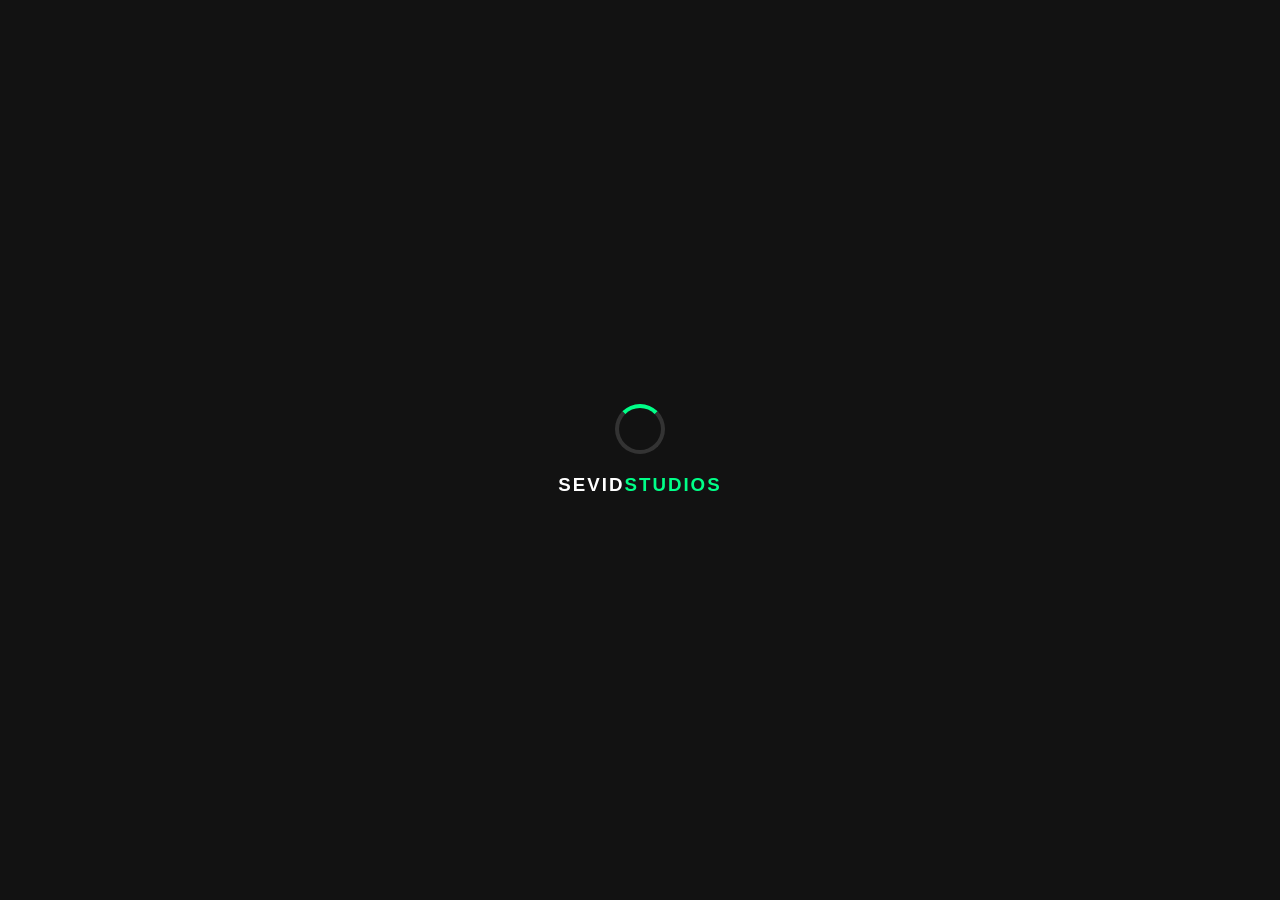
==== index.html @ db2d61b6 "Update index.html" ====
<!DOCTYPE html>
<html lang="ro">
<head>
    <meta charset="UTF-8">
    <meta name="viewport" content="width=device-width, initial-scale=1.0">
    <title>RPG Panel - Advanced</title>
    
    <link rel="stylesheet" href="https://cdnjs.cloudflare.com/ajax/libs/font-awesome/6.4.0/css/all.min.css">
    <script src="https://cdn.jsdelivr.net/npm/sweetalert2@11"></script>

    <style>
        /* --- CSS GENERAL --- */
        * { margin: 0; padding: 0; box-sizing: border-box; font-family: 'Segoe UI', Tahoma, Geneva, Verdana, sans-serif; }
        body { display: flex; background-color: #121212; color: #e0e0e0; height: 100vh; overflow: hidden; }

        /* --- SCROLLBAR --- */
        ::-webkit-scrollbar { width: 8px; }
        ::-webkit-scrollbar-track { background: #1a1a1a; }
        ::-webkit-scrollbar-thumb { background: #333; border-radius: 4px; }
        ::-webkit-scrollbar-thumb:hover { background: #00ff88; }

        /* --- LOADING SCREEN (FIX PENTRU FLICKER) --- */
        #loading-screen {
            position: fixed; top: 0; left: 0; width: 100%; height: 100%;
            background: #121212; z-index: 10000;
            display: flex; justify-content: center; align-items: center; flex-direction: column;
        }
        .loader {
            border: 4px solid #333; border-top: 4px solid #00ff88;
            border-radius: 50%; width: 50px; height: 50px;
            animation: spin 1s linear infinite; margin-bottom: 20px;
        }
        @keyframes spin { 0% { transform: rotate(0deg); } 100% { transform: rotate(360deg); } }

        /* --- MODERN SWEETALERT DARK THEME (ADAUGAT) --- */
        .swal2-popup {
            background: rgba(15, 15, 15, 0.95) !important;
            backdrop-filter: blur(15px);
            border: 1px solid rgba(0, 255, 136, 0.2) !important;
            color: #fff !important;
            border-radius: 25px !important;
            box-shadow: 0 20px 50px rgba(0,0,0,0.8) !important;
        }
        .swal2-title { color: #fff !important; font-weight: 800 !important; text-transform: uppercase; letter-spacing: 1px; }
        .swal2-html-container { color: #ccc !important; }
        .swal2-confirm { background: #00ff88 !important; color: #000 !important; font-weight: bold !important; border-radius: 12px !important; padding: 12px 30px !important; }
        .swal2-timer-progress-bar { background: #00ff88 !important; }

        /* --- OVERLAY VERIFICARE --- */
        #verify-overlay {
            position: fixed; top: 0; left: 0; width: 100vw; height: 100vh;
            background-color: #000000; z-index: 99999; display: none;
            flex-direction: column; justify-content: center; align-items: center; text-align: center;
        }
        .verify-box {
            border: 1px solid #333; padding: 40px; border-radius: 20px; background: #0a0a0a;
            box-shadow: 0 0 50px rgba(0, 255, 136, 0.1); max-width: 500px; width: 90%;
        }
        .code-display {
            font-size: 32px; letter-spacing: 2px; color: #00ff88; font-weight: bold; font-family: monospace;
            margin: 25px 0; border: 2px dashed #00ff88; padding: 15px; border-radius: 10px;
            background: rgba(0, 255, 136, 0.05); user-select: all;
        }

        /* --- LOGIN STYLES --- */
        /* Nota: Default display none ca sa nu apara flicker */
        /* --- UPGRADE LOGIN MODERN (Glassmorphism) --- */
        /* Container Video */
        .video-background { position: fixed; top: 0; left: 0; width: 100%; height: 100%; z-index: -1; pointer-events: none; overflow: hidden; }
        .video-background iframe {
            /* Îl facem de 2 ori mai mare decât ecranul și îl micșorăm la loc cu scale */
            /* Asta forțează YouTube să trimită stream-ul de rezoluție maximă */
            width: 200%; 
            height: 200%;
            position: absolute;
            top: 50%;
            left: 50%;
            transform: translate(-50%, -50%) scale(0.6); /* Scale 0.6 îl aduce la mărimea ecranului tău */
            pointer-events: none;
            filter: brightness(0.8) contrast(1.1); /* Îi dăm și puțin "pop" vizual */
        }
        .video-overlay { position: fixed; top: 0; left: 0; width: 100%; height: 100%; background: radial-gradient(circle, rgba(0,0,0,0.4) 0%, rgba(0,0,0,0.8) 100%); z-index: 0; }

        /* Center Login Panel */
        /* Center Login Panel */
#auth-container {
    position: fixed; /* <--- ASTA E CHEIA. Îl fixează pe ecran */
    top: 0;
    left: 0;
    width: 100%;
    height: 100%;
    
    background: transparent !important;
    /* display: none;  <-- Aceasta linie ramane comentata sau o stergi, 
                           pentru ca JS-ul se ocupa de display (flex/none) */
    display: none; 
    justify-content: center;
    align-items: center;
    z-index: 50; /* Asigură-te că e peste fundal, dar sub SweetAlert (care are z-index mare) */
}

        .auth-box {
            position: relative;
            background: rgba(10, 10, 10, 0.85) !important; /* Aproape negru, foarte pro */
            backdrop-filter: blur(25px) saturate(180%);
            padding: 60px 45px;
            border-radius: 30px;
            border: 1px solid rgba(0, 255, 136, 0.2); /* Margine verde foarte fina */
            width: 420px;
            box-shadow: 0 40px 100px rgba(0, 0, 0, 0.9);
            transition: 0.5s ease;
        }

        .auth-box:hover {
            border-color: rgba(0, 255, 136, 0.6);
            box-shadow: 0 0 30px rgba(0, 255, 136, 0.1);
        }

        .auth-box h2 {
            font-size: 32px;
            font-weight: 900;
            text-transform: uppercase;
            letter-spacing: 5px;
            background: linear-gradient(to right, #fff, #00ff88);
            -webkit-background-clip: text;
            -webkit-text-fill-color: transparent;
            margin-bottom: 35px;
        }

        .auth-box input {
            background: rgba(255, 255, 255, 0.03) !important;
            color: #ffffff !important; /* Textul pe care îl scrii va fi alb */
            border: 1px solid rgba(255, 255, 255, 0.1) !important;
            padding: 18px !important;
            border-radius: 15px !important;
            margin-bottom: 20px !important;
            font-size: 16px !important;
            transition: 0.3s;
        }

        .auth-box input:focus {
            background: rgba(0, 255, 136, 0.05) !important;
            border-color: #00ff88 !important;
            box-shadow: 0 0 20px rgba(0, 255, 136, 0.1);
        }

        .btn-auth {
            background: #00ff88 !important;
            color: #000 !important;
            padding: 20px !important;
            border-radius: 15px !important;
            font-size: 16px !important;
            font-weight: 900 !important;
            letter-spacing: 2px !important;
            margin-top: 25px !important;
            transition: 0.4s cubic-bezier(0.175, 0.885, 0.32, 1.275) !important;
        }

        .btn-auth:hover {
            transform: scale(1.05) !important;
            box-shadow: 0 15px 30px rgba(0, 255, 136, 0.4) !important;
        }
        .switch-auth { margin-top: 15px; font-size: 12px; cursor: pointer; color: #aaa; text-decoration: underline; }

        /* --- DASHBOARD CONTAINER --- */
        /* Nota: Default display none ca sa nu apara flicker */
        #dashboard-container { display: none; width: 100%; height: 100%; display: flex; }

        /* --- SIDEBAR --- */
        .sidebar {
            width: 260px; background-color: #1a1a1a; display: flex; flex-direction: column;
            padding: 25px; border-right: 1px solid #2a2a2a; box-shadow: 4px 0 15px rgba(0,0,0,0.3); z-index: 10;
        }
        .logo { margin-bottom: 40px; text-align: center; padding-bottom: 20px; border-bottom: 1px solid #333; }
        .logo h2 { color: #fff; font-weight: 800; letter-spacing: 1px; }
        .logo span { color: #00ff88; }
        .sidebar ul { list-style: none; }
        .sidebar ul li { margin-bottom: 10px; }
        .sidebar ul li a {
            text-decoration: none; color: #aaa; font-size: 15px; display: flex; align-items: center;
            padding: 12px 15px; border-radius: 8px; transition: all 0.2s ease; cursor: pointer;
        }
        .sidebar ul li a i { margin-right: 15px; width: 20px; text-align: center; }
        .sidebar ul li a:hover, .sidebar ul li.active a {
            background-color: rgba(0, 255, 136, 0.1); color: #00ff88; font-weight: 600; border-left: 3px solid #00ff88;
        }
        .logout { margin-top: auto; }
        .logout a { color: #ff4d4d !important; }
        .logout a:hover { background: rgba(255, 77, 77, 0.1) !important; }

        /* --- MAIN CONTENT AREA --- */
        .main-content {
            flex: 1; padding: 40px; overflow-y: auto;
            background: #141414; /* Flat dark bg for cleaner look */
        }

        /* --- HEADER COMUN --- */
        header { display: flex; justify-content: space-between; align-items: center; margin-bottom: 40px; }
        .search-box {
            background: #1f1f1f; padding: 8px 15px; border-radius: 8px;
            display: flex; align-items: center; border: 1px solid #333; width: 300px;
        }
        .search-box input { background: transparent; border: none; color: #fff; margin-left: 10px; outline: none; width: 100%; }
        .user-mini-profile { display: flex; align-items: center; gap: 12px; }
        .user-mini-profile img { width: 45px; height: 45px; border-radius: 50%; border: 2px solid #333; }

        /* --- PAGES --- */
        .page-section { display: none; animation: fadeIn 0.3s ease; }
        .page-section.active-page { display: block; }
        @keyframes fadeIn { from { opacity: 0; transform: translateY(10px); } to { opacity: 1; transform: translateY(0); } }

        /* --- STATS GRID --- */
        .stats-grid { display: grid; grid-template-columns: repeat(auto-fit, minmax(200px, 1fr)); gap: 20px; margin-bottom: 30px; }
        .card {
            background-color: #1f1f1f; padding: 20px; border-radius: 12px; position: relative;
            border: 1px solid #2a2a2a; transition: transform 0.2s;
        }
        .card:hover { transform: translateY(-3px); border-color: #00ff88; }
        .card i { font-size: 24px; margin-bottom: 10px; color: #00ff88; background: rgba(0,255,136,0.1); padding: 8px; border-radius: 8px; }
        .card h3 { font-size: 12px; color: #888; text-transform: uppercase; letter-spacing: 1px; margin-bottom: 5px; }
        .card p { font-size: 22px; font-weight: 700; color: #fff; }

        /* --- PROFILE --- */
        .profile-layout { display: flex; flex-direction: column; gap: 30px; }
        .profile-header-card {
            background: #1f1f1f; border-radius: 12px; padding: 30px; border: 1px solid #2a2a2a;
            display: flex; flex-direction: column; align-items: center; text-align: center; margin-bottom: 20px;
        }
        .big-avatar { width: 100px; height: 100px; border-radius: 50%; border: 3px solid #00ff88; margin-bottom: 15px; }
        .profile-name { font-size: 24px; font-weight: bold; color: #fff; }
        .profile-status { font-size: 14px; color: #00ff88; display: flex; align-items: center; gap: 5px; margin-bottom: 15px; }
        .status-dot { width: 8px; height: 8px; background: #00ff88; border-radius: 50%; display: inline-block; }
        
        .badges-container { display: flex; gap: 10px; justify-content: center; }
        .badge { padding: 5px 15px; border-radius: 20px; font-size: 12px; font-weight: bold; color: #fff; }
        .badge-vip { background: linear-gradient(45deg, #f1c40f, #f39c12); color: #000; }

        /* --- TABS --- */
        .profile-tabs { display: flex; gap: 20px; margin-bottom: 20px; border-bottom: 1px solid #333; padding-bottom: 10px; }
        .tab-btn { color: #888; cursor: pointer; padding: 10px; font-weight: 500; transition: 0.3s; display: flex; align-items: center; gap: 8px; }
        .tab-btn:hover { color: #fff; }
        .tab-btn.active-tab { color: #00ff88; border-bottom: 2px solid #00ff88; }

        /* --- DATA ROWS --- */
        .data-row {
            display: flex; justify-content: space-between; padding: 15px 0; border-bottom: 1px solid #2a2a2a;
            font-size: 14px;
        }
        .data-row:last-child { border-bottom: none; }
        .data-label { color: #888; font-weight: 500; }
        .data-value { color: #fff; font-weight: 600; }

        /* --- CAR TABLE --- */
        .vehicles-table { width: 100%; border-collapse: collapse; margin-top: 15px; }
        .vehicles-table th { text-align: left; color: #888; padding: 10px; border-bottom: 1px solid #333; font-size: 12px; text-transform: uppercase; }
        .vehicles-table td { padding: 15px 10px; border-bottom: 1px solid #2a2a2a; color: #fff; font-size: 14px; }
        .vehicle-status-ok { color: #00ff88; } .vehicle-status-broken { color: #ff4d4d; }

        .tab-content { display: none; } .tab-content.active-tab-content { display: block; }

        /* Warning Email */
        .email-warning {
            background: rgba(255, 77, 77, 0.1); border: 1px solid #ff4d4d; color: #ff4d4d;
            padding: 12px 20px; border-radius: 8px; margin-bottom: 30px; display: none; align-items: center; justify-content: space-between;
        }

        @media (max-width: 900px) { .profile-layout { grid-template-columns: 1fr; } }
    </style>
</head>
<body>
    <div class="video-background">
    <div class="video-overlay"></div>
    <iframe src="https://www.youtube.com/embed/BiOPO-nKj7s?autoplay=1&mute=1&controls=0&loop=1&playlist=BiOPO-nKj7s&showinfo=0&rel=0&modestbranding=1&iv_load_policy=3&start=10&disablekb=1&fs=0&origin=http://localhost" 
        frameborder="0" allow="autoplay; encrypted-media" allowfullscreen></iframe>
</div>

    <div id="loading-screen">
        <div class="loader"></div>
        <h3 style="color:white; letter-spacing: 2px;">SEVID<span style="color:#00ff88">STUDIOS</span></h3>
    </div>

    <div id="verify-overlay">
        <div class="verify-box">
            <h1 style="color:white; font-size: 28px; margin-bottom: 10px;">⚠️ Cont Neverificat</h1>
            <p style="color:#ccc; font-size: 16px; margin-bottom: 20px;">
                Trebuie să confirmi că ești proprietarul contului <b><span id="verify-name" style="color: #00ff88;"></span></b>.
            </p>
            <p style="color:#888; margin-bottom: 5px;">Intră pe server și scrie în chat:</p>
            <div class="code-display" id="verification-code">Generare cod...</div>
            <p style="color:#666; font-size: 12px; margin-top: 20px;">(Dacă scrii corect, acest ecran dispare singur)</p>
            <div style="margin-top: 30px; display: flex; gap: 10px; justify-content: center;">
                <button onclick="activeazaVerificarea()" style="background: #333; color: white; border: none; padding: 10px 15px; cursor: pointer; border-radius: 5px;">🔄 Generează Cod Nou</button>
                <button onclick="logoutUser()" style="background: transparent; border: 1px solid #444; color: #aaa; padding: 10px 15px; cursor: pointer; border-radius: 5px;">Ieșire</button>
            </div>
        </div>
    </div>

    <div id="auth-container">
        <div class="auth-box" id="login-form">
            <h2>🔐 Login Panel</h2>
            <input type="email" id="login-email" placeholder="Email">
            <input type="password" id="login-pass" placeholder="Parolă">
            <button class="btn-auth" onclick="loginUser()">Intră în cont</button>
            <p class="switch-auth" onclick="toggleForms()">Nu ai cont? Înregistrează-te</p>
        </div>
        <div class="auth-box" id="register-form" style="display: none;">
            <h2>📝 Înregistrare</h2>
            <input type="text" id="reg-roblox" placeholder="Nume Exact Roblox (ex: sbyk)">
            <input type="email" id="reg-email" placeholder="Email">
            <input type="password" id="reg-pass" placeholder="Parolă">
            <button class="btn-auth" onclick="registerUser()">Creează Cont</button>
            <p class="switch-auth" onclick="toggleForms()">Ai deja cont? Loghează-te</p>
        </div>
    </div>

    <div id="dashboard-container">
        <div class="sidebar">
            <div class="logo"><h2>SEVID<span>STUDIOS</span></h2></div>
            <ul>
                <li id="nav-dashboard" onclick="navigateTo('/dashboard')">
                    <a><i class="fas fa-chart-line"></i> Dashboard</a>
                </li>
                <li id="nav-profile" onclick="navigateTo('/profile')">
                    <a><i class="fas fa-user-circle"></i> Profilul Meu</a>
                </li>
                <li><a><i class="fas fa-users"></i> Facțiuni</a></li>
                <li><a><i class="fas fa-file-contract"></i> Reclamații</a></li>
                <li><a><i class="fas fa-store"></i> Shop Premium</a></li>
            </ul>
            <div class="logout"><a onclick="logoutUser()"><i class="fas fa-sign-out-alt"></i> Ieșire</a></div>
        </div>

        <div class="main-content">
            <div id="email-alert" class="email-warning">
                <div><i class="fas fa-exclamation-triangle"></i> Emailul <b><span id="alert-email-addr"></span></b> nu este confirmat!</div>
                <button onclick="resendVerification()" style="background:none; border:none; color:#fff; text-decoration:underline; cursor:pointer;">Retrimite Email</button>
            </div>

            <header>
                <div class="welcome-text">
                    <h1 id="page-title">Dashboard</h1>
                    <p style="color:#666; font-size:14px;">Bine ai venit pe panel!</p>
                </div>
                <div class="user-mini-profile">
                    <div class="search-box">
                        <i class="fas fa-search" style="color:#666"></i>
                        <input type="text" id="searchInput" placeholder="Caută jucător...">
                        <i class="fas fa-arrow-right" style="color:#00ff88; cursor:pointer;" onclick="cautaJucatorManual()"></i>
                    </div>
                    <img src="https://tr.rbxcdn.com/535451733604f3780376d54833215904/150/150/AvatarHeadshot/Png" id="miniAvatar">
                </div>
            </header>

            <div id="page-dashboard" class="page-section">
                <div class="profile-header-card" style="align-items: flex-start; text-align: left; padding: 20px;">
                    <h3 style="color:#fff; margin-bottom: 15px; border-bottom: 1px solid #333; width:100%; padding-bottom:10px;">Jurnal Activitate</h3>
                    <div style="width:100%; color:#888; font-size:14px;">
                        <p><i class="fas fa-check-circle" style="color:#00ff88; margin-right:10px;"></i> Te-ai conectat la panel cu succes.</p>
                        <p style="margin-top:10px;"><i class="fas fa-server" style="color:#3498db; margin-right:10px;"></i> Sincronizare cu Roblox DataStore...</p>
                        <p id="debug-msg" style="color: #666; font-size: 12px; margin-top: 10px;">(Status conectare va apărea aici)</p>
                    </div>
                </div>
            </div>

            <div id="page-profile" class="page-section">
                <div class="profile-header-card">
                    <img src="" id="prof-big-avatar" class="big-avatar">
                    <div class="profile-name" id="prof-name">Jucator</div>
                    <div class="profile-status"><span class="status-dot"></span> Online pe Panel</div>
                    <div class="badges-container">
                        <span class="badge badge-vip"><i class="fas fa-crown"></i> VIP</span>
                    </div>
                </div>

                <div class="stats-grid">
                    <div class="card"><i class="fas fa-wallet"></i><h3>Bani Cash</h3><p id="dash-cash">$0</p></div>
                    <div class="card"><i class="fas fa-university"></i><h3>Bani Bancă</h3><p id="dash-bank">$0</p></div>
                    <div class="card"><i class="fas fa-briefcase"></i><h3>Job</h3><p id="dash-job">N/A</p></div>
                    <div class="card"><i class="fas fa-clock"></i><h3>Ore Jucate</h3><p id="dash-hours">0</p></div>
                </div>

                <div class="profile-layout">
                    <div class="profile-main" style="width: 100%;">
                        <div class="profile-tabs">
                            <div class="tab-btn" onclick="navigateTo('/profile/general')"><i class="fas fa-user"></i> General</div>
                            <div class="tab-btn" onclick="navigateTo('/profile/properties')"><i class="fas fa-home"></i> Properties</div>
                            <div class="tab-btn"><i class="fas fa-dumbbell"></i> Skills</div>
                            <div class="tab-btn"><i class="fas fa-history"></i> Faction History</div>
                        </div>

                        <div id="tab-general" class="tab-content">
                            <div class="panel-card" style="background:#1f1f1f; padding: 25px; border-radius:12px; border:1px solid #2a2a2a;">
                                <div class="data-row"><span class="data-label">Faction</span><span class="data-value" id="prof-faction" style="color:#3498db">Civilian</span></div>
                                <div class="data-row"><span class="data-label">Rank</span><span class="data-value" id="prof-rank">0</span></div>
                                <div class="data-row"><span class="data-label">Level</span><span class="data-value" id="prof-level">1</span></div>
                                <div class="data-row"><span class="data-label">Respect Points</span><span class="data-value" id="prof-rp">0</span></div>
                                <div class="data-row"><span class="data-label">Phone</span><span class="data-value" id="prof-phone">000-0000</span></div>
                                <div class="data-row"><span class="data-label">Last Online</span><span class="data-value" id="prof-seen">Necunoscut</span></div>
                            </div>
                        </div>

                        <div id="tab-properties" class="tab-content">
                            <div class="panel-card" style="background:#1f1f1f; padding: 25px; border-radius:12px; border:1px solid #2a2a2a; margin-bottom:20px;">
                                <h4 style="color:#fff; margin-bottom:10px;"><i class="fas fa-home"></i> Locuință</h4>
                                <div class="data-row"><span class="data-label">Casă Deținută (ID)</span><span class="data-value" id="prop-house">0</span></div>
                                <div class="data-row"><span class="data-label">Sloturi Garaj</span><span class="data-value" id="prop-slots">2</span></div>
                            </div>
                            <div class="panel-card" style="background:#1f1f1f; padding: 25px; border-radius:12px; border:1px solid #2a2a2a;">
                                <h4 style="color:#fff; margin-bottom:10px;"><i class="fas fa-car"></i> Vehicule Personale</h4>
                                <table class="vehicles-table">
                                    <thead><tr><th>Model</th><th>Nume</th><th>Culoare</th><th>KM</th><th>Status</th></tr></thead>
                                    <tbody id="garage-list"><tr><td colspan="5" style="text-align:center; color:#666;">Se încarcă...</td></tr></tbody>
                                </table>
                            </div>
                        </div>
                    </div>
                </div>
            </div>
        </div>
    </div>

    <script type="module">
        import { initializeApp } from "https://www.gstatic.com/firebasejs/10.0.0/firebase-app.js";
        import { getAuth, createUserWithEmailAndPassword, signInWithEmailAndPassword, onAuthStateChanged, signOut, sendEmailVerification } from "https://www.gstatic.com/firebasejs/10.0.0/firebase-auth.js";
        import { getDatabase, ref, set, get, child, update, onValue } from "https://www.gstatic.com/firebasejs/10.0.0/firebase-database.js";

        const firebaseConfig = {
            apiKey: "AIzaSyDwD_aL4yioTc16MOCxz7cVec_eSKfABlo",
            authDomain: "projsmprobl.firebaseapp.com",
            databaseURL: "https://projsmprobl-default-rtdb.europe-west1.firebasedatabase.app",
            projectId: "projsmprobl",
            storageBucket: "projsmprobl.firebasestorage.app",
            messagingSenderId: "1024885479778",
            appId: "1:1024885479778:web:3ae2eab4fe383b76e8b43b",
            measurementId: "G-MNHTTG5XBB"
        };

        const app = initializeApp(firebaseConfig);
        const auth = getAuth(app);
        const db = getDatabase(app);
        let userStatsListener = null;

        // --- DEFINIM TOAST (ADAUGAT) ---
        const Toast = Swal.mixin({
            toast: true, position: 'top-end', showConfirmButton: false, timer: 3000, timerProgressBar: true,
            background: '#1a1a1a', color: '#fff'
        });

        // --- SISTEM ROUTING (URL) ---
        window.navigateTo = function(path) {
            window.history.pushState({}, "", path);
            handleRoute();
        }

        window.onpopstate = handleRoute; // Cand da Back in browser

        function handleRoute() {
            const path = window.location.pathname;
            const loading = document.getElementById('loading-screen');
            const authDiv = document.getElementById('auth-container');
            const dashDiv = document.getElementById('dashboard-container');

            // Ascundem tot initial (pentru a evita flicker in interiorul paginii)
            document.querySelectorAll('.page-section').forEach(el => el.classList.remove('active-page'));
            document.querySelectorAll('.sidebar li').forEach(el => el.classList.remove('active'));
            document.querySelectorAll('.tab-content').forEach(el => el.classList.remove('active-tab-content'));
            document.querySelectorAll('.tab-btn').forEach(el => el.classList.remove('active-tab'));

            // Logica
            if(path === '/' || path === '/dashboard') {
                document.getElementById('page-dashboard').classList.add('active-page');
                document.getElementById('nav-dashboard').classList.add('active');
                document.getElementById('page-title').innerText = 'Dashboard';
            } 
            else if (path.includes('/profile')) {
                document.getElementById('page-profile').classList.add('active-page');
                document.getElementById('nav-profile').classList.add('active');
                document.getElementById('page-title').innerText = 'Profilul Meu';

                // Sub-rute pentru tab-uri
                const btns = document.querySelectorAll('.tab-btn');
                if(path.includes('/properties')) {
                    document.getElementById('tab-properties').classList.add('active-tab-content');
                    btns[1].classList.add('active-tab');
                } else {
                    document.getElementById('tab-general').classList.add('active-tab-content');
                    btns[0].classList.add('active-tab');
                }
            } else {
                // 404 sau default -> Dashboard
                window.history.replaceState({}, "", "/dashboard");
                handleRoute();
                return;
            }
        }

        // --- AUTH & DATA ---
        onAuthStateChanged(auth, (user) => {
            const loading = document.getElementById('loading-screen');
            const authDiv = document.getElementById('auth-container');
            const dashDiv = document.getElementById('dashboard-container');

            if (user) {
                // Logat
                authDiv.style.display = 'none';
                dashDiv.style.display = 'flex';
                
                // Verificam status cont
                const userRef = ref(db, 'site_users/' + user.uid);
                onValue(userRef, (snapshot) => {
                    loading.style.display = 'none'; // Ascundem loaderul doar cand avem date
                    const siteData = snapshot.val();
                    if(!siteData) return;

                    if (siteData.verified === false || siteData.verified === undefined) {
                        document.getElementById('verify-overlay').style.display = 'flex';
                        document.getElementById('verify-name').innerText = siteData.robloxUsername;
                        gasesteCodulUserului(user.uid);
                    } else {
                        document.getElementById('verify-overlay').style.display = 'none';
                        ascultaDateJoc(siteData.robloxUsername);
                    }
                });
                
                // Initiem ruta curenta
                handleRoute();

            } else {
                // Nelogat
                loading.style.display = 'none';
                authDiv.style.display = 'flex';
                dashDiv.style.display = 'none';
                if(userStatsListener) userStatsListener();
            }
        });

        // --- RESTUL FUNCTIILOR ---
        async function gasesteCodulUserului(uid) {
            const snap = await get(ref(db, 'verification_codes'));
            let gasit = false;
            snap.forEach(child => {
                if(child.val().uid === uid) {
                    document.getElementById('verification-code').innerText = "/link " + child.key;
                    gasit = true;
                }
            });
            if(!gasit) document.getElementById('verification-code').innerText = "LIPSA COD";
        }

        function ascultaDateJoc(numeRoblox) {
            if(userStatsListener) userStatsListener();
            userStatsListener = onValue(ref(db, `users/${numeRoblox}`), (snapshot) => {
                const data = snapshot.val();
                if (data) {
                    // Update Stats
                    document.getElementById('dash-cash').innerText = "$" + (data.banii_cash || 0).toLocaleString();
                    document.getElementById('dash-bank').innerText = "$" + (data.banii_banca || 0).toLocaleString();
                    document.getElementById('dash-job').innerText = data.job_curent || "N/A";
                    document.getElementById('dash-hours').innerText = data.ore_jucate || 0;
                    if(data.avatar_url) {
                        document.getElementById('miniAvatar').src = data.avatar_url;
                        document.getElementById('prof-big-avatar').src = data.avatar_url;
                    }
                    document.getElementById('prof-name').innerText = numeRoblox;
                    document.getElementById('prof-level').innerText = data.level || 1;
                    document.getElementById('prof-rp').innerText = data.rp || 0;
                    document.getElementById('prof-faction').innerText = data.factiune || "Civil";
                    document.getElementById('prof-rank').innerText = data.rank || 0;
                    document.getElementById('prof-phone').innerText = data.telefon || "N/A";
                    document.getElementById('prof-seen').innerText = data.last_online || "N/A";
                    document.getElementById('prop-house').innerText = (data.casa_detinuta && data.casa_detinuta > 0) ? "ID " + data.casa_detinuta : "Fără Casă";
                    document.getElementById('prop-slots').innerText = data.sloturi_garaj || 2;

                    const garageList = document.getElementById('garage-list');
                    garageList.innerHTML = ""; 
                    if (data.masini && Array.isArray(data.masini) && data.masini.length > 0) {
                        data.masini.forEach(car => {
                            const row = document.createElement('tr');
                            const statusColor = (car.status === "Spawned" || car.status === "Stored") ? "vehicle-status-ok" : "vehicle-status-broken";
                            row.innerHTML = `<td>${car.model}</td><td>${car.nume}</td><td>${car.culoare}</td><td>${car.km} km</td><td class="${statusColor}">${car.status}</td>`;
                            garageList.appendChild(row);
                        });
                    } else {
                        garageList.innerHTML = "<tr><td colspan='5' style='text-align:center; padding:20px; color:#555;'>Niciun vehicul în garaj.</td></tr>";
                    }
                }
            });
        }

        window.toggleForms = () => {
            const login = document.getElementById('login-form');
            const reg = document.getElementById('register-form');
            login.style.display = login.style.display === 'none' ? 'block' : 'none';
            reg.style.display = reg.style.display === 'none' ? 'block' : 'none';
        }

        window.registerUser = async () => {
            const robloxName = document.getElementById('reg-roblox').value.trim();
            const email = document.getElementById('reg-email').value;
            const pass = document.getElementById('reg-pass').value;
            
            // MODIFICAT: SweetAlert in loc de alert
            if(!robloxName || !email || !pass) return Toast.fire({ icon: 'warning', title: 'Completează tot!' });
            
            const randomCode = Math.floor(1000 + Math.random() * 9000).toString();
            try {
                const uc = await createUserWithEmailAndPassword(auth, email, pass);
                await set(ref(db, 'site_users/' + uc.user.uid), { robloxUsername: robloxName, email: email, verified: false });
                await set(ref(db, 'verification_codes/' + randomCode), { uid: uc.user.uid, robloxName: robloxName });
                
                // MODIFICAT: SweetAlert Success
                Swal.fire({
                    icon: 'success',
                    title: 'Cont creat!',
                    text: 'Te-ai înregistrat cu succes. Acum te poți loga.',
                    confirmButtonText: 'Perfect'
                });

                toggleForms();
            } catch(e) { 
                // MODIFICAT: SweetAlert Error
                Swal.fire({ icon: 'error', title: 'Eroare Înregistrare', text: e.message }); 
            }
        }

        window.loginUser = () => {
            const email = document.getElementById('login-email').value;
            const pass = document.getElementById('login-pass').value;
            
            // MODIFICAT: SweetAlert in loc de alert
            if(!email || !pass) return Toast.fire({ icon: 'warning', title: 'Completează tot!' });

            signInWithEmailAndPassword(auth, email, pass)
                .then(() => {
                     Toast.fire({ icon: 'success', title: 'Te-ai logat cu succes!' });
                })
                .catch(e => {
                    Swal.fire({ icon: 'error', title: 'Eroare Login', text: e.message });
                });
        }
        
        window.logoutUser = () => signOut(auth).then(() => { 
            // Putem adauga un mic toast inainte de refresh daca se doreste, dar refresh-ul e rapid
            window.history.pushState({}, "", "/"); 
            location.reload() 
        });

        window.activeazaVerificarea = async function() {
            if(!auth.currentUser) return;
            const snapshot = await get(ref(db, 'site_users/' + auth.currentUser.uid));
            const siteData = snapshot.val();
            if(siteData) {
                const randomCode = Math.floor(1000 + Math.random() * 9000).toString();
                await update(ref(db, 'site_users/' + auth.currentUser.uid), { verified: false });
                await set(ref(db, 'verification_codes/' + randomCode), { uid: auth.currentUser.uid, robloxName: siteData.robloxUsername });
                document.getElementById('verification-code').innerText = "/link " + randomCode;
                Toast.fire({ icon: 'info', title: 'Cod nou generat!' });
            }
        }
        window.cautaJucatorManual = function() {
            const nume = document.getElementById('searchInput').value;
            if(nume) ascultaDateJoc(nume);
        }
    </script>
</body>
</html>
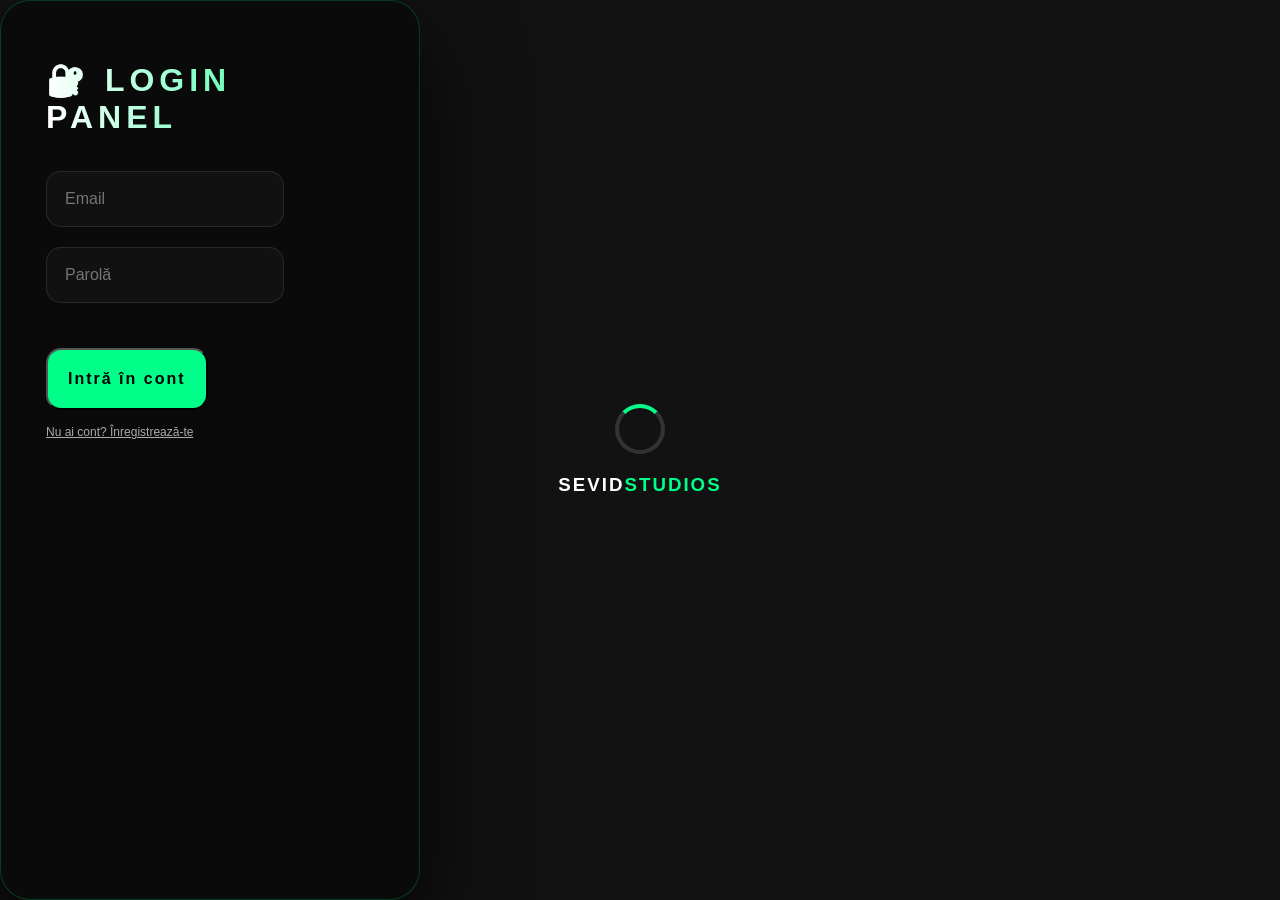
==== commit bc548630: "Update index.html" ====
--- a/index.html
+++ b/index.html
@@ -84,19 +84,13 @@
         /* Center Login Panel */
         /* Center Login Panel */
 #auth-container {
-    position: fixed; /* <--- ASTA E CHEIA. Îl fixează pe ecran */
-    top: 0;
-    left: 0;
-    width: 100%;
-    height: 100%;
-    
-    background: transparent !important;
-    /* display: none;  <-- Aceasta linie ramane comentata sau o stergi, 
-                           pentru ca JS-ul se ocupa de display (flex/none) */
-    display: none; 
-    justify-content: center;
-    align-items: center;
-    z-index: 50; /* Asigură-te că e peste fundal, dar sub SweetAlert (care are z-index mare) */
+    osition: fixed !important;
+    top: 0 !important;
+    left: 0 !important;
+    width: 100% !important;
+    height: 100% !important;
+    z-index: 10000 !important;
+    display: flex !important; /* Asigură că notificarea e centrată în overlay */
 }
 
         .auth-box {
@@ -665,3 +659,4 @@
 </body>
 </html>
 
+
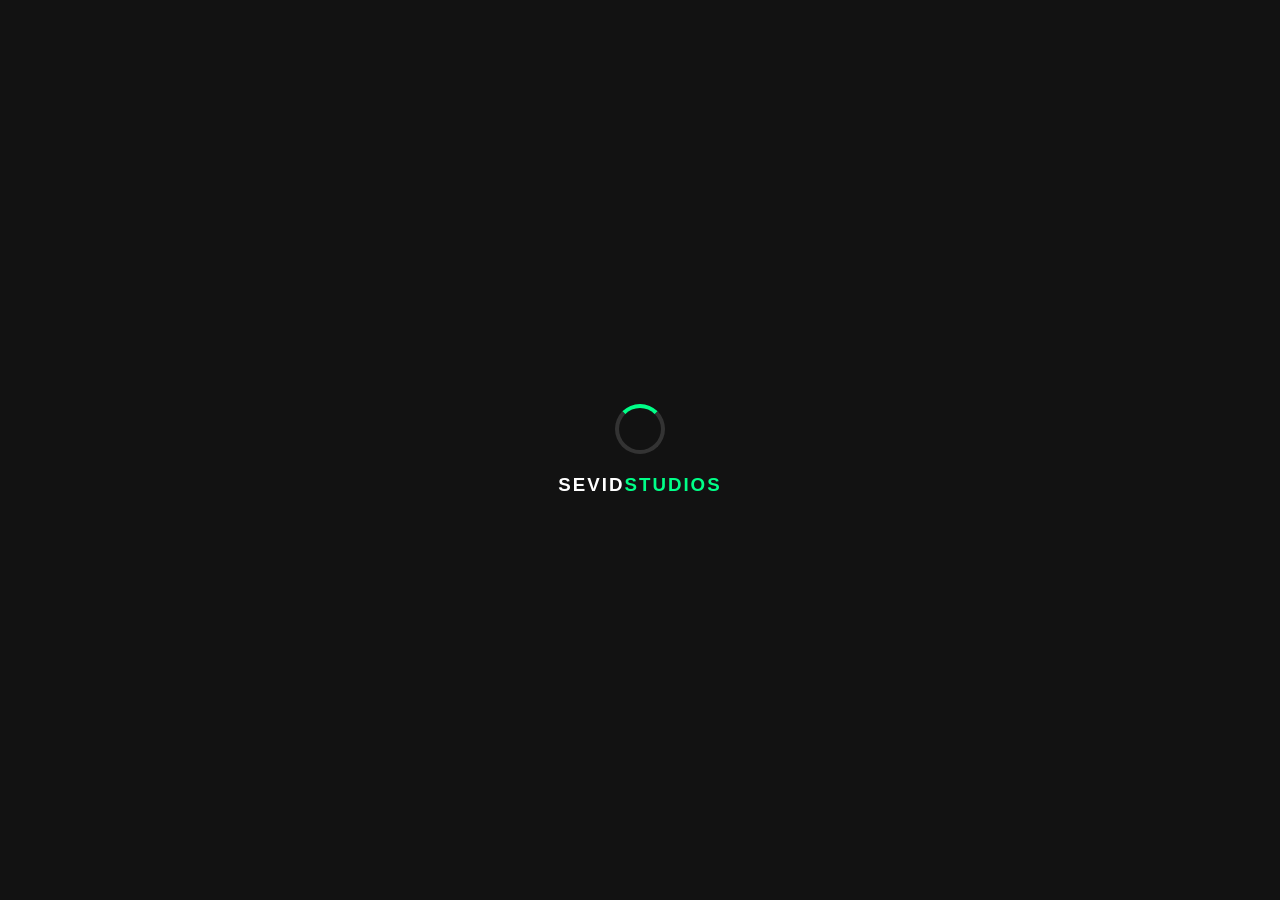
==== commit 36c600df: "Update index.html" ====
--- a/index.html
+++ b/index.html
@@ -19,7 +19,7 @@
         ::-webkit-scrollbar-thumb { background: #333; border-radius: 4px; }
         ::-webkit-scrollbar-thumb:hover { background: #00ff88; }
 
-        /* --- LOADING SCREEN (FIX PENTRU FLICKER) --- */
+        /* --- LOADING SCREEN --- */
         #loading-screen {
             position: fixed; top: 0; left: 0; width: 100%; height: 100%;
             background: #121212; z-index: 10000;
@@ -32,7 +32,7 @@
         }
         @keyframes spin { 0% { transform: rotate(0deg); } 100% { transform: rotate(360deg); } }
 
-        /* --- MODERN SWEETALERT DARK THEME (ADAUGAT) --- */
+        /* --- MODERN SWEETALERT DARK THEME --- */
         .swal2-popup {
             background: rgba(15, 15, 15, 0.95) !important;
             backdrop-filter: blur(15px);
@@ -46,6 +46,25 @@
         .swal2-confirm { background: #00ff88 !important; color: #000 !important; font-weight: bold !important; border-radius: 12px !important; padding: 12px 30px !important; }
         .swal2-timer-progress-bar { background: #00ff88 !important; }
 
+        /* --- FIX PENTRU EROARE (evită turtirea login-ului) --- */
+        /* Asta scoate alerta din fluxul normal și o pune peste tot, fără să împingă login-ul */
+        div.swal2-container {
+            position: fixed !important;
+            top: 0 !important;
+            left: 0 !important;
+            width: 100% !important;
+            height: 100% !important;
+            z-index: 20000 !important;
+            display: flex !important;
+            align-items: center !important;
+            justify-content: center !important;
+            overflow: hidden !important;
+        }
+        body.swal2-shown {
+            overflow: hidden !important;
+            padding-right: 0 !important;
+        }
+
         /* --- OVERLAY VERIFICARE --- */
         #verify-overlay {
             position: fixed; top: 0; left: 0; width: 100vw; height: 100vh;
@@ -63,43 +82,30 @@
         }
 
         /* --- LOGIN STYLES --- */
-        /* Nota: Default display none ca sa nu apara flicker */
-        /* --- UPGRADE LOGIN MODERN (Glassmorphism) --- */
         /* Container Video */
         .video-background { position: fixed; top: 0; left: 0; width: 100%; height: 100%; z-index: -1; pointer-events: none; overflow: hidden; }
         .video-background iframe {
-            /* Îl facem de 2 ori mai mare decât ecranul și îl micșorăm la loc cu scale */
-            /* Asta forțează YouTube să trimită stream-ul de rezoluție maximă */
-            width: 200%; 
-            height: 200%;
-            position: absolute;
-            top: 50%;
-            left: 50%;
-            transform: translate(-50%, -50%) scale(0.6); /* Scale 0.6 îl aduce la mărimea ecranului tău */
-            pointer-events: none;
-            filter: brightness(0.8) contrast(1.1); /* Îi dăm și puțin "pop" vizual */
+            width: 200%; height: 200%; position: absolute; top: 50%; left: 50%;
+            transform: translate(-50%, -50%) scale(0.6);
+            pointer-events: none; filter: brightness(0.8) contrast(1.1);
         }
         .video-overlay { position: fixed; top: 0; left: 0; width: 100%; height: 100%; background: radial-gradient(circle, rgba(0,0,0,0.4) 0%, rgba(0,0,0,0.8) 100%); z-index: 0; }
 
         /* Center Login Panel */
-        /* Center Login Panel */
-#auth-container {
-    osition: fixed !important;
-    top: 0 !important;
-    left: 0 !important;
-    width: 100% !important;
-    height: 100% !important;
-    z-index: 10000 !important;
-    display: flex !important; /* Asigură că notificarea e centrată în overlay */
-}
+        #auth-container {
+            background: transparent !important;
+            display: none; /* Se activeaza din JS */
+            justify-content: center;
+            align-items: center;
+        }
 
         .auth-box {
             position: relative;
-            background: rgba(10, 10, 10, 0.85) !important; /* Aproape negru, foarte pro */
+            background: rgba(10, 10, 10, 0.85) !important;
             backdrop-filter: blur(25px) saturate(180%);
             padding: 60px 45px;
             border-radius: 30px;
-            border: 1px solid rgba(0, 255, 136, 0.2); /* Margine verde foarte fina */
+            border: 1px solid rgba(0, 255, 136, 0.2);
             width: 420px;
             box-shadow: 0 40px 100px rgba(0, 0, 0, 0.9);
             transition: 0.5s ease;
@@ -111,24 +117,18 @@
         }
 
         .auth-box h2 {
-            font-size: 32px;
-            font-weight: 900;
-            text-transform: uppercase;
-            letter-spacing: 5px;
+            font-size: 32px; font-weight: 900; text-transform: uppercase; letter-spacing: 5px;
             background: linear-gradient(to right, #fff, #00ff88);
-            -webkit-background-clip: text;
-            -webkit-text-fill-color: transparent;
+            -webkit-background-clip: text; -webkit-text-fill-color: transparent;
             margin-bottom: 35px;
         }
 
         .auth-box input {
             background: rgba(255, 255, 255, 0.03) !important;
-            color: #ffffff !important; /* Textul pe care îl scrii va fi alb */
+            color: #ffffff !important;
             border: 1px solid rgba(255, 255, 255, 0.1) !important;
-            padding: 18px !important;
-            border-radius: 15px !important;
-            margin-bottom: 20px !important;
-            font-size: 16px !important;
+            padding: 18px !important; border-radius: 15px !important;
+            margin-bottom: 20px !important; font-size: 16px !important;
             transition: 0.3s;
         }
 
@@ -139,14 +139,10 @@
         }
 
         .btn-auth {
-            background: #00ff88 !important;
-            color: #000 !important;
-            padding: 20px !important;
-            border-radius: 15px !important;
-            font-size: 16px !important;
-            font-weight: 900 !important;
-            letter-spacing: 2px !important;
-            margin-top: 25px !important;
+            background: #00ff88 !important; color: #000 !important;
+            padding: 20px !important; border-radius: 15px !important;
+            font-size: 16px !important; font-weight: 900 !important;
+            letter-spacing: 2px !important; margin-top: 25px !important;
             transition: 0.4s cubic-bezier(0.175, 0.885, 0.32, 1.275) !important;
         }
 
@@ -157,7 +153,6 @@
         .switch-auth { margin-top: 15px; font-size: 12px; cursor: pointer; color: #aaa; text-decoration: underline; }
 
         /* --- DASHBOARD CONTAINER --- */
-        /* Nota: Default display none ca sa nu apara flicker */
         #dashboard-container { display: none; width: 100%; height: 100%; display: flex; }
 
         /* --- SIDEBAR --- */
@@ -185,7 +180,7 @@
         /* --- MAIN CONTENT AREA --- */
         .main-content {
             flex: 1; padding: 40px; overflow-y: auto;
-            background: #141414; /* Flat dark bg for cleaner look */
+            background: #141414;
         }
 
         /* --- HEADER COMUN --- */
@@ -263,10 +258,10 @@
 </head>
 <body>
     <div class="video-background">
-    <div class="video-overlay"></div>
-    <iframe src="https://www.youtube.com/embed/BiOPO-nKj7s?autoplay=1&mute=1&controls=0&loop=1&playlist=BiOPO-nKj7s&showinfo=0&rel=0&modestbranding=1&iv_load_policy=3&start=10&disablekb=1&fs=0&origin=http://localhost" 
-        frameborder="0" allow="autoplay; encrypted-media" allowfullscreen></iframe>
-</div>
+        <div class="video-overlay"></div>
+        <iframe src="https://www.youtube.com/embed/BiOPO-nKj7s?autoplay=1&mute=1&controls=0&loop=1&playlist=BiOPO-nKj7s&showinfo=0&rel=0&modestbranding=1&iv_load_policy=3&start=10&disablekb=1&fs=0&origin=http://localhost" 
+            frameborder="0" allow="autoplay; encrypted-media" allowfullscreen></iframe>
+    </div>
 
     <div id="loading-screen">
         <div class="loader"></div>
@@ -434,7 +429,7 @@
         const db = getDatabase(app);
         let userStatsListener = null;
 
-        // --- DEFINIM TOAST (ADAUGAT) ---
+        // --- DEFINIM TOAST (NOTIFICARI) ---
         const Toast = Swal.mixin({
             toast: true, position: 'top-end', showConfirmButton: false, timer: 3000, timerProgressBar: true,
             background: '#1a1a1a', color: '#fff'
@@ -593,7 +588,6 @@
             const email = document.getElementById('reg-email').value;
             const pass = document.getElementById('reg-pass').value;
             
-            // MODIFICAT: SweetAlert in loc de alert
             if(!robloxName || !email || !pass) return Toast.fire({ icon: 'warning', title: 'Completează tot!' });
             
             const randomCode = Math.floor(1000 + Math.random() * 9000).toString();
@@ -602,7 +596,6 @@
                 await set(ref(db, 'site_users/' + uc.user.uid), { robloxUsername: robloxName, email: email, verified: false });
                 await set(ref(db, 'verification_codes/' + randomCode), { uid: uc.user.uid, robloxName: robloxName });
                 
-                // MODIFICAT: SweetAlert Success
                 Swal.fire({
                     icon: 'success',
                     title: 'Cont creat!',
@@ -612,7 +605,6 @@
 
                 toggleForms();
             } catch(e) { 
-                // MODIFICAT: SweetAlert Error
                 Swal.fire({ icon: 'error', title: 'Eroare Înregistrare', text: e.message }); 
             }
         }
@@ -621,7 +613,6 @@
             const email = document.getElementById('login-email').value;
             const pass = document.getElementById('login-pass').value;
             
-            // MODIFICAT: SweetAlert in loc de alert
             if(!email || !pass) return Toast.fire({ icon: 'warning', title: 'Completează tot!' });
 
             signInWithEmailAndPassword(auth, email, pass)
@@ -634,7 +625,6 @@
         }
         
         window.logoutUser = () => signOut(auth).then(() => { 
-            // Putem adauga un mic toast inainte de refresh daca se doreste, dar refresh-ul e rapid
             window.history.pushState({}, "", "/"); 
             location.reload() 
         });
@@ -658,5 +648,3 @@
     </script>
 </body>
 </html>
-
-
